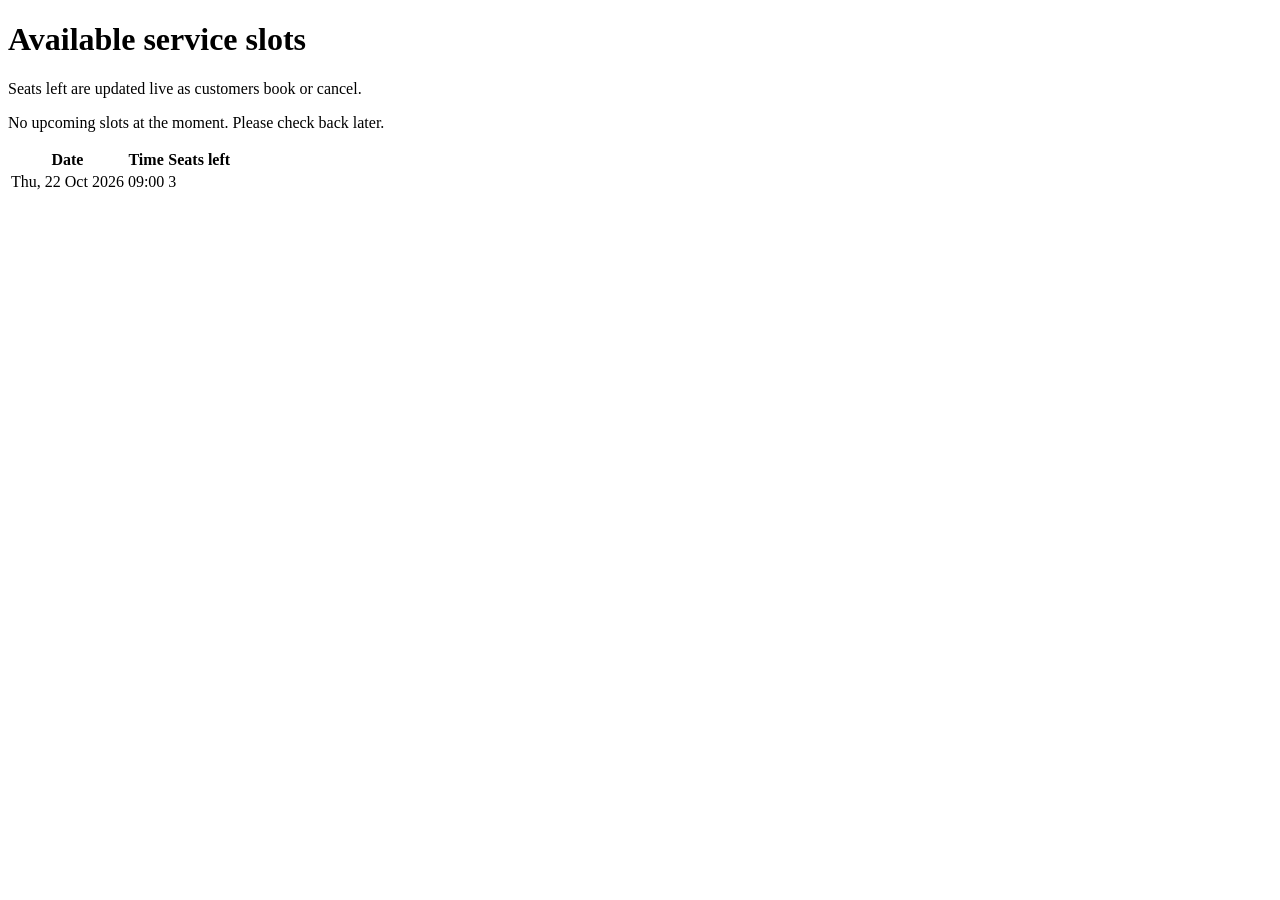
==== src/main/resources/templates/slots.html @ 2ae02b32 "feat: add slot availability page with seats left SlotService, SlotController, slots view, navigation" ====
<!DOCTYPE html>
<html xmlns:th="http://www.thymeleaf.org">
<head th:replace="~{fragments/layout :: head('Available slots')}"></head>
<body>
<div th:replace="~{fragments/layout :: header}"></div>
<div th:replace="~{fragments/layout :: flash}"></div>

<main class="container">
  <h1 id="page-title">Available service slots</h1>
  <p class="muted">Seats left are updated live as customers book or cancel.</p>

  <p id="no-slots" th:if="${#lists.isEmpty(slots)}">No upcoming slots at the moment. Please check back later.</p>

  <table id="slots-table" th:unless="${#lists.isEmpty(slots)}">
    <thead>
      <tr>
        <th>Date</th>
        <th>Time</th>
        <th>Seats left</th>
      </tr>
    </thead>
    <tbody>
      <tr class="slot-row" th:each="s : ${slots}" th:attr="data-slot-id=${s.slot.id}">
        <td th:text="${s.slot.dateLabel}">Thu, 22 Oct 2026</td>
        <td th:text="${s.slot.timeLabel}">09:00</td>
        <td>
          <span class="seats-left" th:classappend="${s.full} ? 'seats-full'"
                th:text="${s.full} ? 'Full' : ${s.available}">3</span>
        </td>
      </tr>
    </tbody>
  </table>
</main>

<div th:replace="~{fragments/layout :: footer}"></div>
</body>
</html>
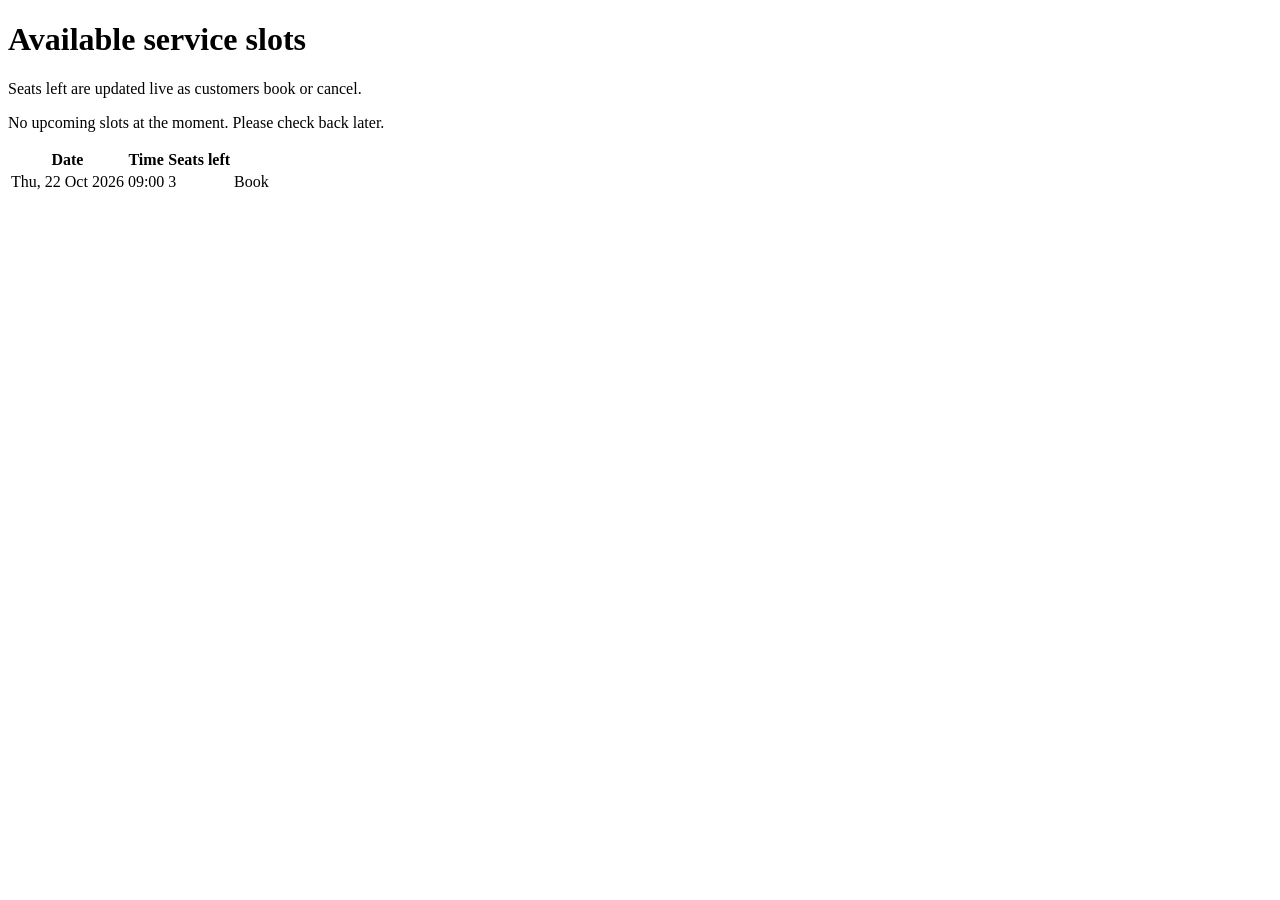
==== commit 37b5c400: "feat: add booking request, cancellation, admin confirmation and status tracking BookingService, cust" ====
--- a/src/main/resources/templates/slots.html
+++ b/src/main/resources/templates/slots.html
@@ -17,6 +17,7 @@
         <th>Date</th>
         <th>Time</th>
         <th>Seats left</th>
+        <th></th>
       </tr>
     </thead>
     <tbody>
@@ -27,6 +28,9 @@
           <span class="seats-left" th:classappend="${s.full} ? 'seats-full'"
                 th:text="${s.full} ? 'Full' : ${s.available}">3</span>
         </td>
+        <td>
+          <a class="btn book-link" th:unless="${s.full}" th:href="@{/bookings/new(slotId=${s.slot.id})}">Book</a>
+        </td>
       </tr>
     </tbody>
   </table>
